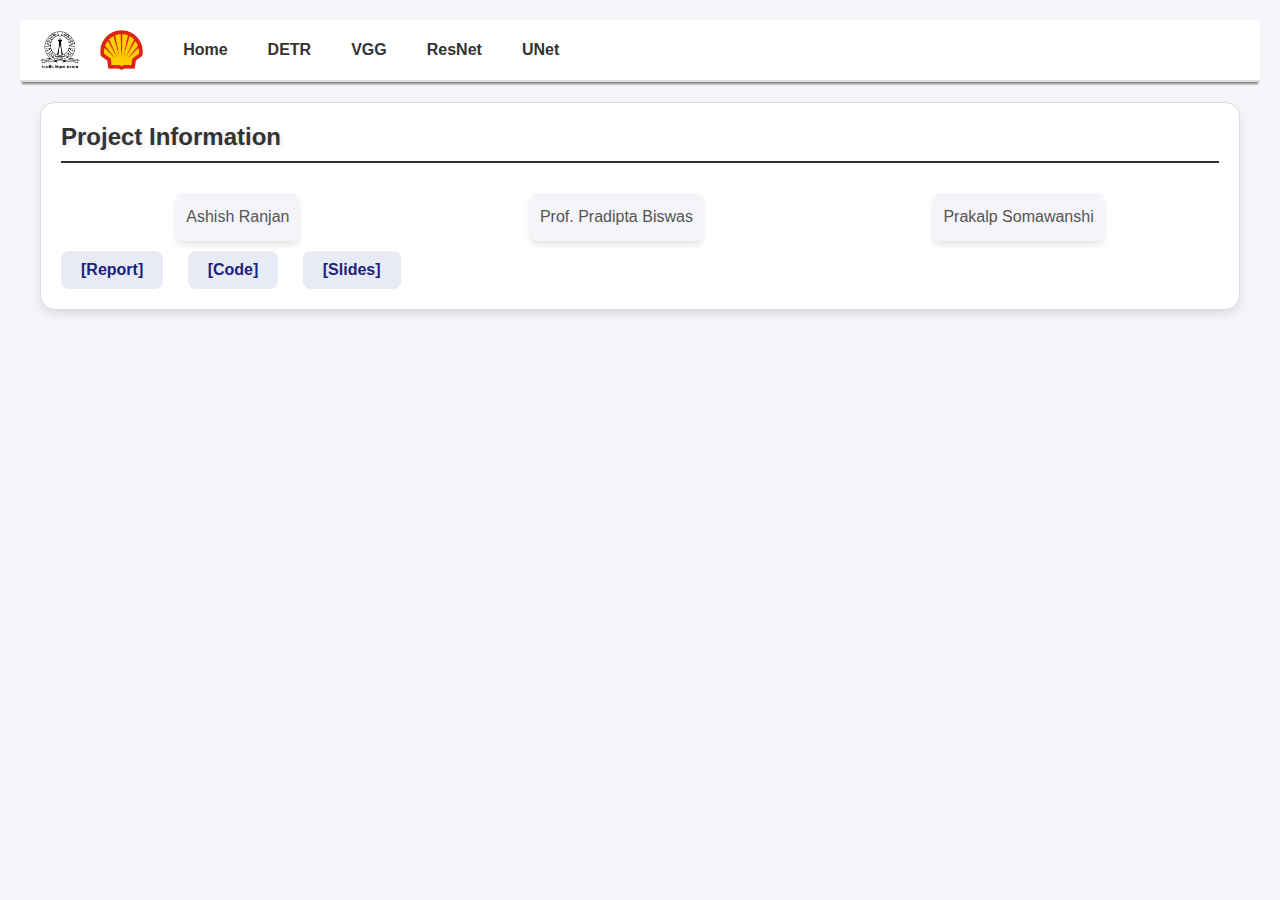
==== base.html @ fb9e5a8e "website" ====
<!DOCTYPE html>
<html lang="en">
<head>
    <meta charset="UTF-8">
    <meta name="viewport" content="width=device-width, initial-scale=1.0">
    <title>Deep Learning Model Compression Interface</title>
    <link rel="stylesheet" href="styles.css">
    <style>
        body {
            font-family: Arial, sans-serif;
            background-color: #f4f4f9;
        }
        nav {
            display: flex;
            align-items: center;
            padding: 10px 20px;
            background-color: #ffffff;
            border-bottom: 2px solid #ddd;
            box-shadow: 0 4px 2px -2px gray;
        }
        nav img {
            height: 40px;
            margin-right: 20px;
        }
        nav a {
            margin: 0 20px;
            text-decoration: none;
            color: #333;
            font-weight: bold;
            transition: color 0.3s;
            position: relative;
            animation: blink 1s infinite;
        }
        @keyframes blink {
            0% { color: #333; }
            50% { color: #ff0000; }
            100% { color: #333; }
        }
        nav a:hover {
            color: #007bff;
        }
        .content {
            margin: 20px;
        }
        #output {
            white-space: pre-wrap;
            max-height: 300px;
            overflow-y: scroll;
            border: 1px solid #ccc;
            padding: 10px;
            background-color: #f9f9f9;
            margin-top: 20px;
        }
        .project-info {
            margin-top: 20px;
            padding: 20px;
            background-color: #ffffff;
            border: 1px solid #ddd;
            box-shadow: 0 4px 8px rgba(0, 0, 0, 0.1);
        }
        .project-info h2 {
            margin-top: 0;
            color: #333;
        }
        .project-info .names {
            display: flex;
            justify-content: space-around;
            flex-wrap: wrap;
        }
        .names div {
            margin: 10px;
            text-align: center;
            background-color: #f4f4f9;
            padding: 10px;
            border-radius: 8px;
            box-shadow: 0 4px 6px rgba(0, 0, 0, 0.1);
        }
        .names div p {
            margin: 5px 0;
        }
        .links a {
            display: inline-block;
            margin-right: 20px;
            text-decoration: none;
            color: #1a237e;
            font-weight: bold;
            background-color: #e8eaf6;
            padding: 10px 20px;
            border-radius: 8px;
            transition: background-color 0.3s;
        }
        .links a:hover {
            background-color: #c5cae9;
        }
    </style>
</head>
<body>
    <nav>
        <img src="images/IISC_logo.jpeg" alt="IISC Logo">
        <img src="images/Shell_logo.png" alt="Shell Logo">
        <a href="index.html">Home</a>
        <a href="detr.html">DETR</a>
        <a href="vgg.html">VGG</a>
        <a href="resnet.html">ResNet</a>
        <a href="unet.html">UNet</a>
    </nav>
    <div class="content">
        <div class="project-info">
            <h2>Project Information</h2>
            <div class="names">
                <div>
                    <p>Ashish Ranjan</p>
                </div>
                <div>
                    <p>Prof. Pradipta Biswas</p>
                </div>
                <div>
                    <p>Prakalp Somawanshi</p>
                </div>
            </div>
            <div class="links">
                <a href="#arxiv">[Report]</a>
                <a href="https://github.com/ashishranjan0304/DeepLearning_Model_Compression.git">[Code]</a>
                <a href="#slides">[Slides]</a>
            </div>
        </div>
        <!-- Content will be inserted here -->
---- styles.css ----
/* Existing styles */
body {
    font-family: Arial, sans-serif;
    margin: 20px;
    background-color: #f4f4f4;
}

h1 {
    color: #333;
}

form {
    background: #fff;
    padding: 20px;
    border-radius: 8px;
    box-shadow: 0 0 10px rgba(0,0,0,0.1);
}

label {
    display: block;
    margin-top: 10px;
    font-weight: bold;
}

input, select, button {
    padding: 10px;
    margin-bottom: 10px;
    width: 100%;
    box-sizing: border-box;
}

button {
    background-color: #007bff;
    color: white;
    border: none;
    border-radius: 4px;
    cursor: pointer;
}

button:hover {
    background-color: #0056b3;
}

#advanced-settings {
    margin-top: 20px;
    padding: 10px;
    border: 1px solid #ccc;
    border-radius: 4px;
    background-color: #f9f9f9;
}

/* New styles for project info page */
.project-info {
    background-color: #ffffff;
    padding: 30px;
    border-radius: 15px;
    box-shadow: 0 0 20px rgba(0, 0, 0, 0.1);
    transition: transform 0.3s, box-shadow 0.3s;
}
.project-info:hover {
    transform: translateY(-10px);
    box-shadow: 0 20px 40px rgba(0, 0, 0, 0.2);
}
.project-info h1, .project-info h2, .project-info h3 {
    color: #333;
}
.project-info p, .project-info li {
    color: #555;
}
.project-info img {
    border: 2px solid #dee2e6;
    transition: transform 0.5s;
}
.project-info img:hover {
    transform: scale(1.05) rotate(3deg);
}
.project-info h2 {
    border-bottom: 2px solid #333;
    padding-bottom: 10px;
    margin-bottom: 20px;
    text-shadow: 2px 2px 4px rgba(0, 0, 0, 0.1);
}
.project-info h3 {
    border-left: 5px solid #333;
    padding-left: 10px;
    margin-top: 30px;
    text-shadow: 2px 2px 4px rgba(0, 0, 0, 0.1);
}
.project-info ul {
    list-style-type: disc;
    margin-left: 20px;
}
.project-info ul li::marker {
    color: #333;
}
.project-info .lead {
    color: #444;
    text-shadow: 1px 1px 3px rgba(0, 0, 0, 0.1);
}
.typed-cursor {
    font-size: inherit;
    color: #555;
}
.project-info img {
    border: 2px solid #dee2e6;
    transition: transform 0.5s;
    max-width: 100%;
    height: auto;
}
.project-info img:hover {
    transform: scale(1.05) rotate(3deg);
}
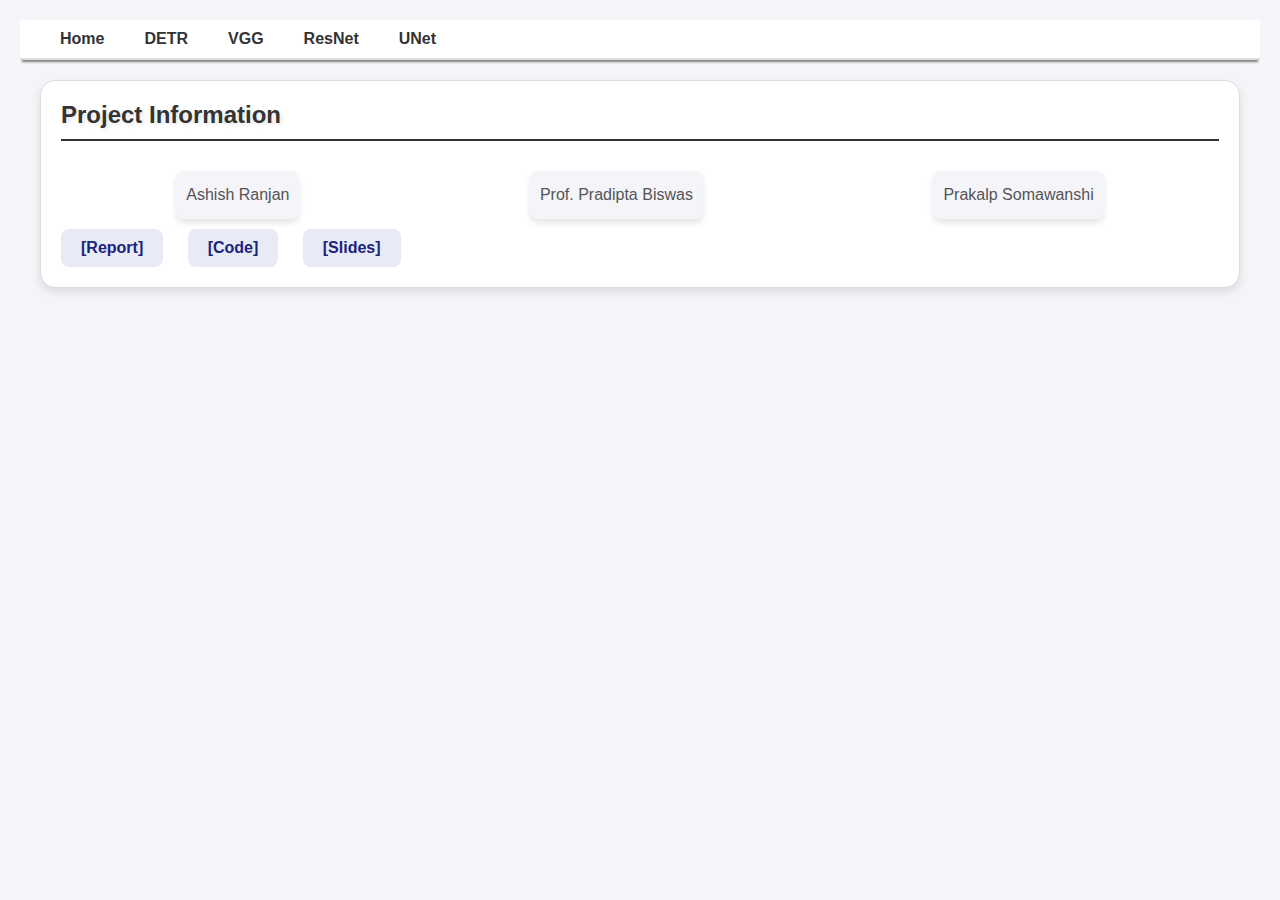
==== commit 272f63a3: "remove logo" ====
--- a/base.html
+++ b/base.html
@@ -20,6 +20,7 @@
         }
         nav img {
             height: 40px;
+            max-width: 100px; /* Ensures the logos do not exceed a certain width */
             margin-right: 20px;
         }
         nav a {
@@ -96,8 +97,7 @@
 </head>
 <body>
     <nav>
-        <img src="images/IISC_logo.jpeg" alt="IISC Logo">
-        <img src="images/Shell_logo.png" alt="Shell Logo">
+
         <a href="index.html">Home</a>
         <a href="detr.html">DETR</a>
         <a href="vgg.html">VGG</a>
@@ -125,3 +125,6 @@
             </div>
         </div>
         <!-- Content will be inserted here -->
+    </div>
+</body>
+</html>
--- a/styles.css
+++ b/styles.css
@@ -70,6 +70,8 @@
 .project-info img {
     border: 2px solid #dee2e6;
     transition: transform 0.5s;
+    max-width: 100%;
+    height: auto;
 }
 .project-info img:hover {
     transform: scale(1.05) rotate(3deg);
@@ -101,12 +103,23 @@
     font-size: inherit;
     color: #555;
 }
-.project-info img {
-    border: 2px solid #dee2e6;
-    transition: transform 0.5s;
-    max-width: 100%;
-    height: auto;
+
+/* Responsive styles */
+@media (max-width: 768px) {
+    nav {
+        flex-direction: column;
+        align-items: flex-start;
+    }
+    nav img {
+        margin-bottom: 10px;
+    }
+    .content {
+        margin: 10px;
+    }
+    form {
+        width: 100%;
+    }
+    .project-info {
+        padding: 20px;
+    }
 }
-.project-info img:hover {
-    transform: scale(1.05) rotate(3deg);
-}
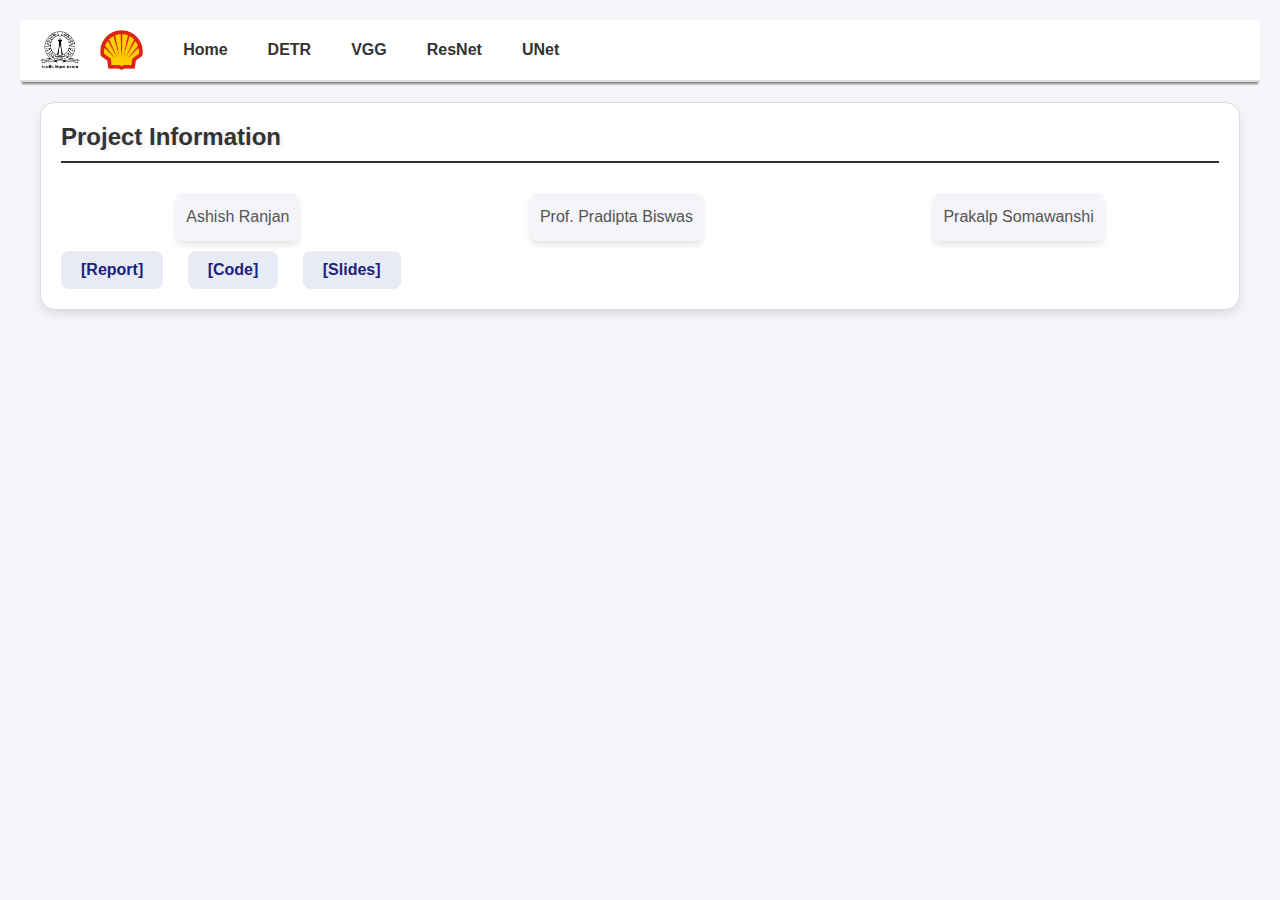
==== commit 9728200d: "logo" ====
--- a/base.html
+++ b/base.html
@@ -97,7 +97,8 @@
 </head>
 <body>
     <nav>
-
+        <img src="images/IISC_logo.jpeg" alt="IISC Logo">
+        <img src="images/Shell_logo.png" alt="Shell Logo">
         <a href="index.html">Home</a>
         <a href="detr.html">DETR</a>
         <a href="vgg.html">VGG</a>
